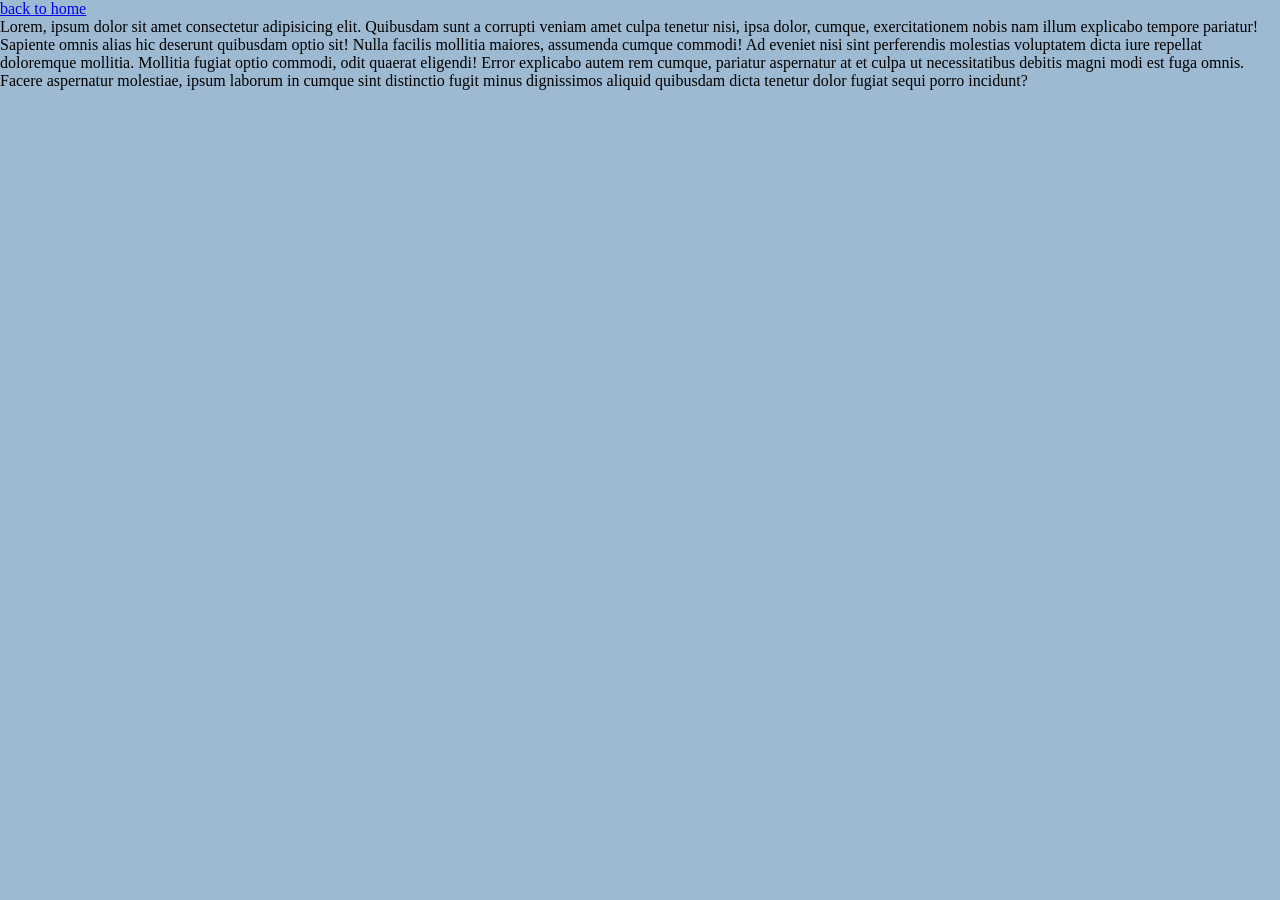
==== about.html @ 4a15c901 "2nd version" ====
<!DOCTYPE html>
<html lang="en">
<head>
    <meta charset="UTF-8">
    <meta name="viewport" content="width=device-width, initial-scale=1.0">
    <title>Document</title>
    <a href="index.html">back to home</a>
    <link rel="stylesheet" href="style.css">
</head>
<body>
    <p>Lorem, ipsum dolor sit amet consectetur adipisicing elit. Quibusdam sunt a corrupti veniam amet culpa tenetur nisi, ipsa dolor, cumque, exercitationem nobis nam illum explicabo tempore pariatur! Sapiente omnis alias hic deserunt quibusdam optio sit! Nulla facilis mollitia maiores, assumenda cumque commodi! Ad eveniet nisi sint perferendis molestias voluptatem dicta iure repellat doloremque mollitia. Mollitia fugiat optio commodi, odit quaerat eligendi! Error explicabo autem rem cumque, pariatur aspernatur at et culpa ut necessitatibus debitis magni modi est fuga omnis. Facere aspernatur molestiae, ipsum laborum in cumque sint distinctio fugit minus dignissimos aliquid quibusdam dicta tenetur dolor fugiat sequi porro incidunt?</p>
</body>
</html>
---- style.css ----
*{
    background-color:rgb(158, 186, 210);
    margin: 0;
    padding: 0;
}
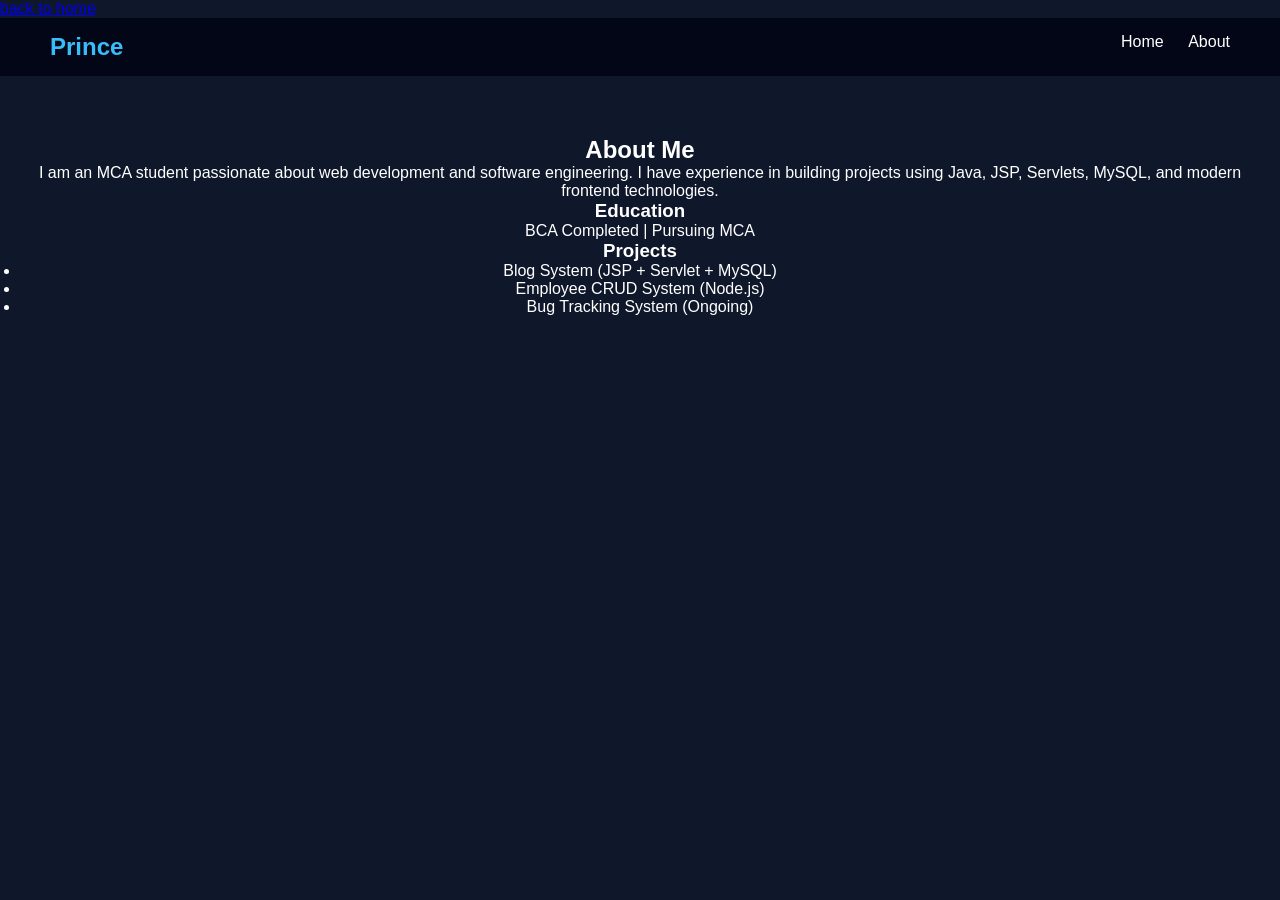
==== commit 15f8e774: "3rd version" ====
--- a/about.html
+++ b/about.html
@@ -8,6 +8,34 @@
     <link rel="stylesheet" href="style.css">
 </head>
 <body>
-    <p>Lorem, ipsum dolor sit amet consectetur adipisicing elit. Quibusdam sunt a corrupti veniam amet culpa tenetur nisi, ipsa dolor, cumque, exercitationem nobis nam illum explicabo tempore pariatur! Sapiente omnis alias hic deserunt quibusdam optio sit! Nulla facilis mollitia maiores, assumenda cumque commodi! Ad eveniet nisi sint perferendis molestias voluptatem dicta iure repellat doloremque mollitia. Mollitia fugiat optio commodi, odit quaerat eligendi! Error explicabo autem rem cumque, pariatur aspernatur at et culpa ut necessitatibus debitis magni modi est fuga omnis. Facere aspernatur molestiae, ipsum laborum in cumque sint distinctio fugit minus dignissimos aliquid quibusdam dicta tenetur dolor fugiat sequi porro incidunt?</p>
+    
+     <!-- Navbar -->
+    <nav>
+        <h2 class="logo">Prince</h2>
+        <div class="nav-links">
+            <a href="index.html">Home</a>
+            <a href="about.html" class="active">About</a>
+        </div>
+    </nav>
+
+    <!-- About Section -->
+    <section class="section">
+        <h2>About Me</h2>
+        <p>
+            I am an MCA student passionate about web development and software engineering.
+            I have experience in building projects using Java, JSP, Servlets, MySQL, and modern frontend technologies.
+        </p>
+
+        <h3>Education</h3>
+        <p>BCA Completed | Pursuing MCA</p>
+
+        <h3>Projects</h3>
+        <ul>
+            <li>Blog System (JSP + Servlet + MySQL)</li>
+            <li>Employee CRUD System (Node.js)</li>
+            <li>Bug Tracking System (Ongoing)</li>
+        </ul>
+    </section>
+    
 </body>
 </html>
--- a/style.css
+++ b/style.css
@@ -1,5 +1,87 @@
-*{
-    background-color:rgb(158, 186, 210);
+/* Reset */
+* {
     margin: 0;
     padding: 0;
+    box-sizing: border-box;
+}
+
+/* Body */
+body {
+    font-family: Arial, sans-serif;
+    background: #0f172a;
+    color: white;
+}
+
+/* Navbar */
+nav {
+    display: flex;
+    justify-content: space-between;
+    padding: 15px 50px;
+    background: #020617;
+}
+
+.logo {
+    color: #38bdf8;
+}
+
+.nav-links a {
+    margin-left: 20px;
+    text-decoration: none;
+    color: white;
+    transition: 0.3s;
+}
+
+.nav-links a:hover,
+.active {
+    color: #38bdf8;
+}
+
+/* Hero */
+.hero {
+    text-align: center;
+    padding: 100px 20px;
+}
+
+.hero span {
+    color: #38bdf8;
+}
+
+.btn {
+    display: inline-block;
+    margin-top: 20px;
+    padding: 10px 20px;
+    background: #38bdf8;
+    color: black;
+    text-decoration: none;
+    border-radius: 5px;
+}
+
+/* Section */
+.section {
+    padding: 60px 20px;
+    text-align: center;
+}
+
+/* Cards */
+.cards {
+    display: flex;
+    justify-content: center;
+    flex-wrap: wrap;
+    gap: 15px;
+    margin-top: 20px;
+}
+
+.card {
+    background: #1e293b;
+    padding: 20px;
+    border-radius: 8px;
+    width: 120px;
+}
+
+/* Footer */
+footer {
+    text-align: center;
+    padding: 20px;
+    background: #020617;
+    margin-top: 30px;
 }
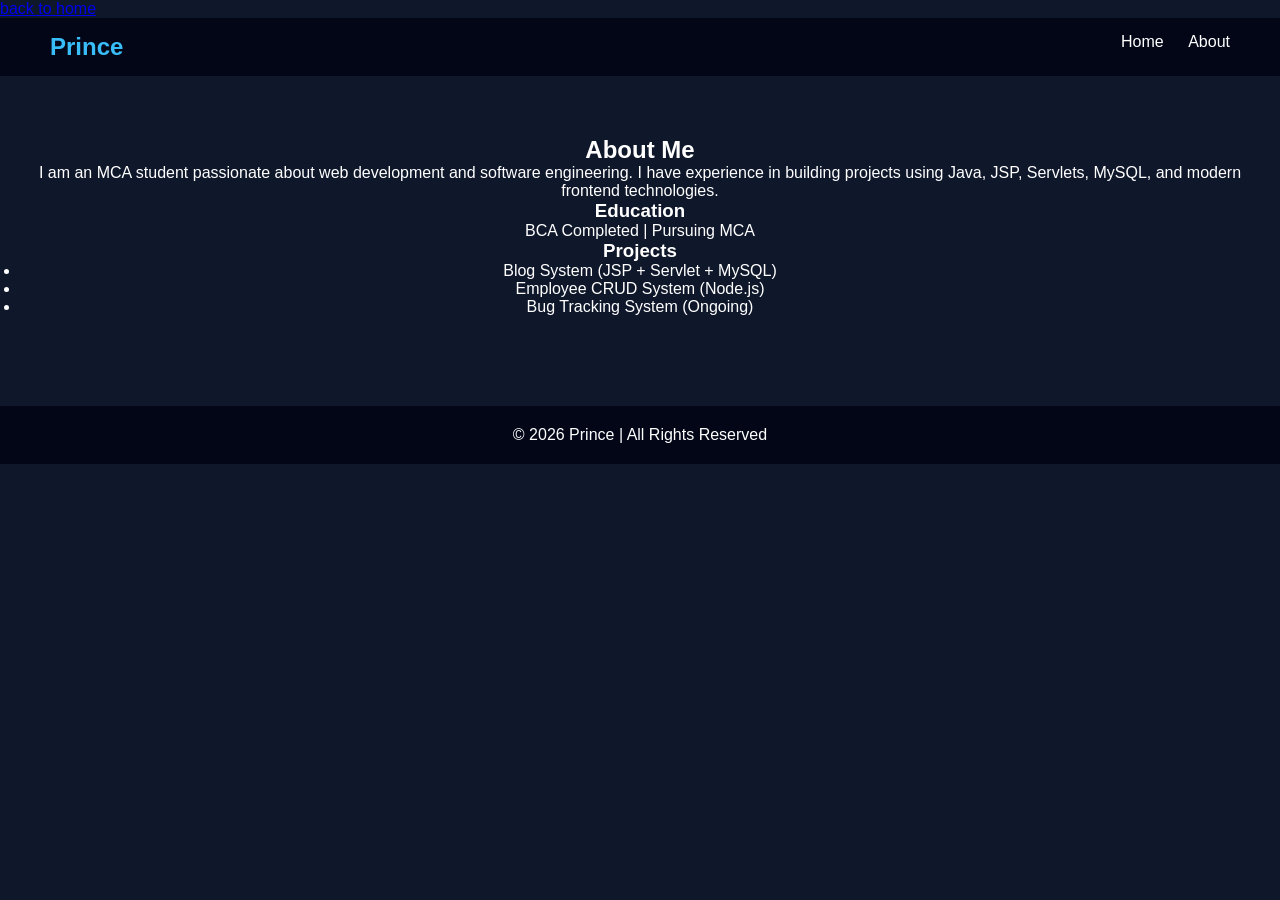
==== commit 69aa1cf0: "4th version" ====
--- a/about.html
+++ b/about.html
@@ -36,6 +36,11 @@
             <li>Bug Tracking System (Ongoing)</li>
         </ul>
     </section>
+
+     <!-- Footer -->
+    <footer>
+        <p>© 2026 Prince | All Rights Reserved</p>
+    </footer>
     
 </body>
 </html>
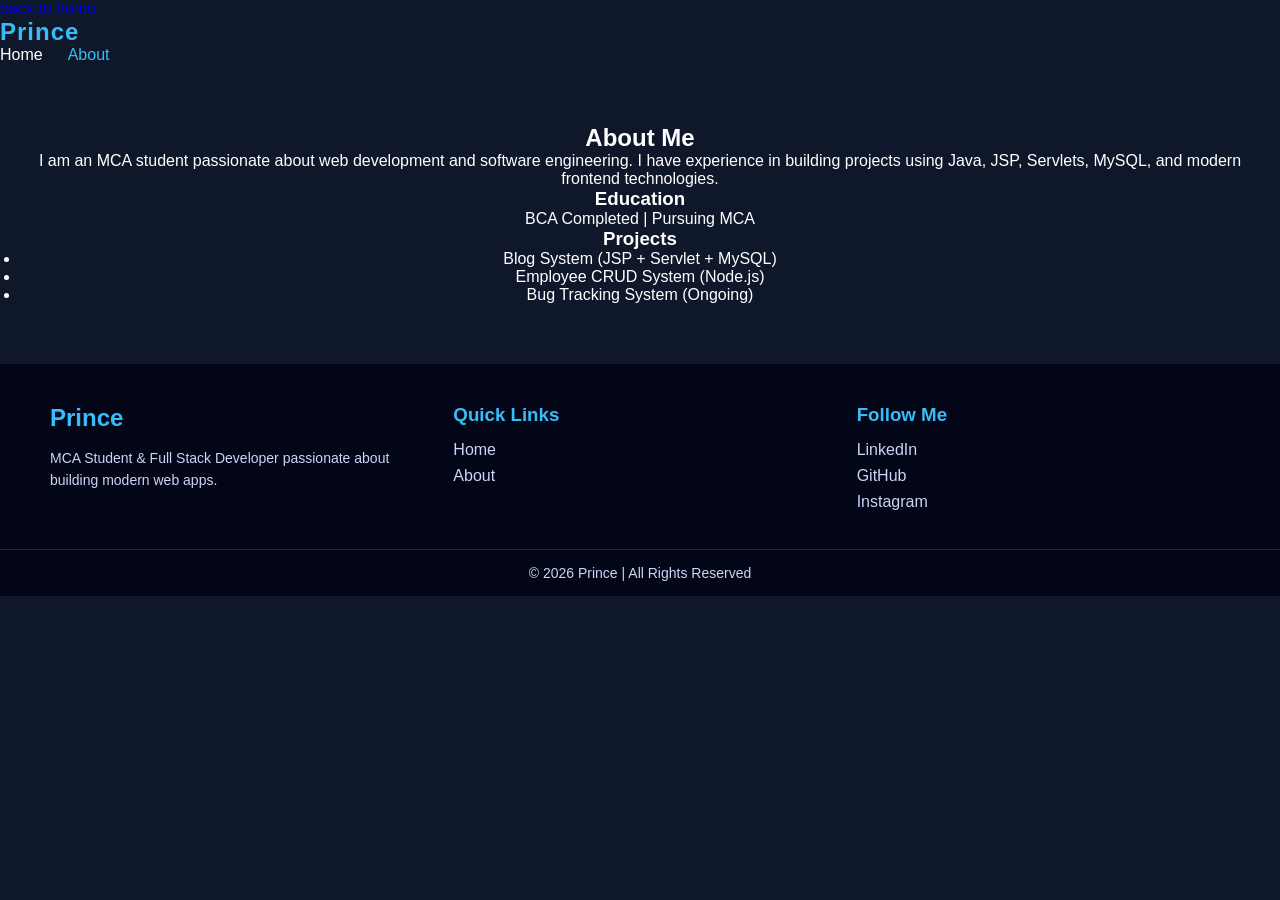
==== commit 12cbaffc: "footer updated" ====
--- a/about.html
+++ b/about.html
@@ -38,9 +38,36 @@
     </section>
 
      <!-- Footer -->
-    <footer>
+    <footer class="footer">
+    <div class="footer-container">
+
+        <!-- Left -->
+        <div class="footer-col">
+            <h2>Prince</h2>
+            <p>MCA Student & Full Stack Developer passionate about building modern web apps.</p>
+        </div>
+
+        <!-- Middle -->
+        <div class="footer-col">
+            <h3>Quick Links</h3>
+            <a href="index.html">Home</a>
+            <a href="about.html">About</a>
+        </div>
+
+        <!-- Right -->
+        <div class="footer-col">
+            <h3>Follow Me</h3>
+            <a href="#">LinkedIn</a>
+            <a href="#">GitHub</a>
+            <a href="#">Instagram</a>
+        </div>
+
+    </div>
+
+    <div class="footer-bottom">
         <p>© 2026 Prince | All Rights Reserved</p>
-    </footer>
-    
+    </div>
+</footer>
+
 </body>
 </html>
--- a/style.css
+++ b/style.css
@@ -13,27 +13,75 @@
 }
 
 /* Navbar */
-nav {
+/* Navbar */
+.navbar {
     display: flex;
     justify-content: space-between;
+    align-items: center;
     padding: 15px 50px;
-    background: #020617;
+    background: rgba(2, 6, 23, 0.9);
+    backdrop-filter: blur(10px);
+    position: sticky;
+    top: 0;
+    z-index: 100;
 }
 
+/* Logo */
 .logo {
+    color: #38bdf8;
+    font-size: 24px;
+    font-weight: bold;
+    letter-spacing: 1px;
+}
+
+/* Nav Links */
+.nav-links {
+    list-style: none;
+    display: flex;
+    align-items: center;
+    gap: 25px;
+}
+
+.nav-links a {
+    text-decoration: none;
+    color: white;
+    font-size: 16px;
+    position: relative;
+    transition: 0.3s;
+}
+
+/* Underline hover effect */
+.nav-links a::after {
+    content: "";
+    position: absolute;
+    width: 0%;
+    height: 2px;
+    background: #38bdf8;
+    left: 0;
+    bottom: -5px;
+    transition: 0.3s;
+}
+
+.nav-links a:hover::after {
+    width: 100%;
+}
+
+/* Active link */
+.nav-links .active {
     color: #38bdf8;
 }
 
-.nav-links a {
-    margin-left: 20px;
-    text-decoration: none;
-    color: white;
-    transition: 0.3s;
+/* Contact Button */
+.contact-btn {
+    background: #38bdf8;
+    color: black !important;
+    padding: 8px 15px;
+    border-radius: 5px;
+    font-weight: bold;
 }
 
-.nav-links a:hover,
-.active {
-    color: #38bdf8;
+.contact-btn:hover {
+    background: #0ea5e9;
 }
 
 /* Hero */
@@ -79,9 +127,56 @@
 }
 
 /* Footer */
-footer {
+.footer {
+    background: #020617;
+    color: #cbd5f5;
+    padding-top: 40px;
+}
+
+/* Container */
+.footer-container {
+    display: flex;
+    justify-content: space-between;
+    flex-wrap: wrap;
+    padding: 0 50px 30px;
+    gap: 30px;
+}
+
+/* Columns */
+.footer-col {
+    flex: 1;
+    min-width: 200px;
+}
+
+.footer-col h2,
+.footer-col h3 {
+    color: #38bdf8;
+    margin-bottom: 15px;
+}
+
+.footer-col p {
+    font-size: 14px;
+    line-height: 1.6;
+}
+
+/* Links */
+.footer-col a {
+    display: block;
+    text-decoration: none;
+    color: #cbd5f5;
+    margin-bottom: 8px;
+    transition: 0.3s;
+}
+
+.footer-col a:hover {
+    color: #38bdf8;
+    padding-left: 5px;
+}
+
+/* Bottom */
+.footer-bottom {
     text-align: center;
-    padding: 20px;
-    background: #020617;
-    margin-top: 30px;
+    border-top: 1px solid #1e293b;
+    padding: 15px;
+    font-size: 14px;
 }
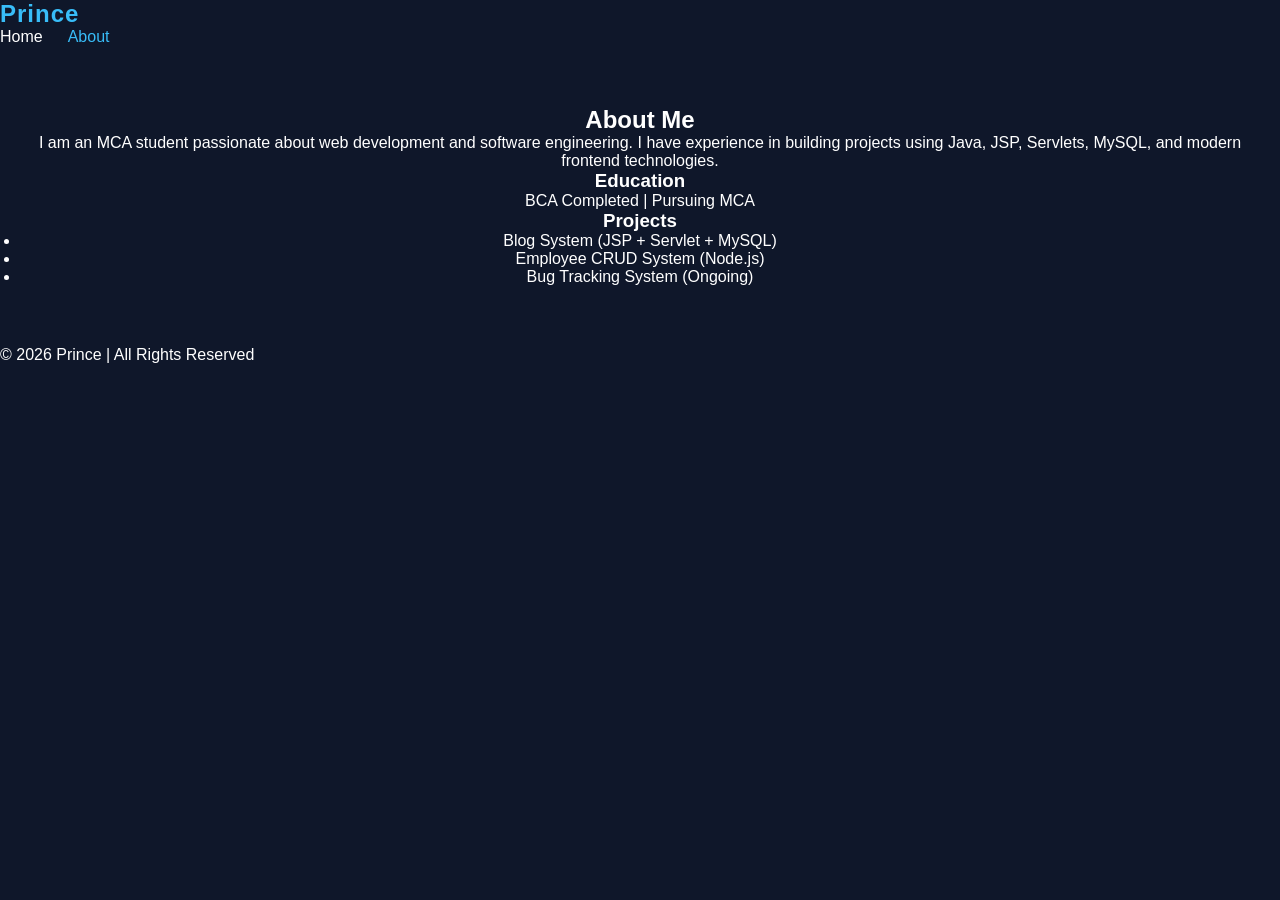
==== commit 73c16205: "removal of header links" ====
--- a/about.html
+++ b/about.html
@@ -4,7 +4,6 @@
     <meta charset="UTF-8">
     <meta name="viewport" content="width=device-width, initial-scale=1.0">
     <title>Document</title>
-    <a href="index.html">back to home</a>
     <link rel="stylesheet" href="style.css">
 </head>
 <body>
@@ -38,36 +37,9 @@
     </section>
 
      <!-- Footer -->
-    <footer class="footer">
-    <div class="footer-container">
-
-        <!-- Left -->
-        <div class="footer-col">
-            <h2>Prince</h2>
-            <p>MCA Student & Full Stack Developer passionate about building modern web apps.</p>
-        </div>
-
-        <!-- Middle -->
-        <div class="footer-col">
-            <h3>Quick Links</h3>
-            <a href="index.html">Home</a>
-            <a href="about.html">About</a>
-        </div>
-
-        <!-- Right -->
-        <div class="footer-col">
-            <h3>Follow Me</h3>
-            <a href="#">LinkedIn</a>
-            <a href="#">GitHub</a>
-            <a href="#">Instagram</a>
-        </div>
-
-    </div>
-
-    <div class="footer-bottom">
+    <footer>
         <p>© 2026 Prince | All Rights Reserved</p>
-    </div>
-</footer>
-
+    </footer>
+    
 </body>
 </html>
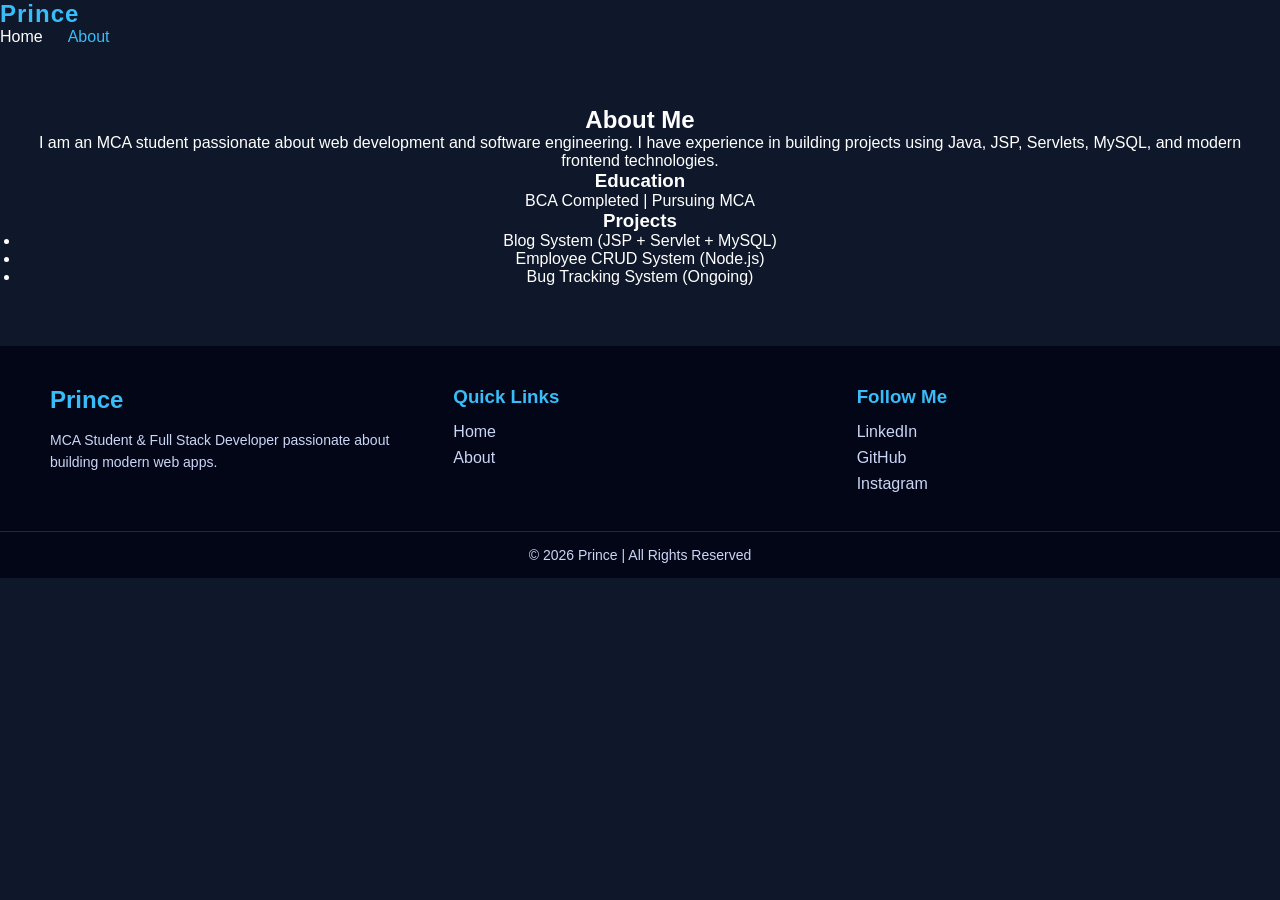
==== commit 21cc4fce: "Merge branch 'main' of https://github.com/Prince-20451/Portfolio-site" ====
--- a/about.html
+++ b/about.html
@@ -37,9 +37,36 @@
     </section>
 
      <!-- Footer -->
-    <footer>
+    <footer class="footer">
+    <div class="footer-container">
+
+        <!-- Left -->
+        <div class="footer-col">
+            <h2>Prince</h2>
+            <p>MCA Student & Full Stack Developer passionate about building modern web apps.</p>
+        </div>
+
+        <!-- Middle -->
+        <div class="footer-col">
+            <h3>Quick Links</h3>
+            <a href="index.html">Home</a>
+            <a href="about.html">About</a>
+        </div>
+
+        <!-- Right -->
+        <div class="footer-col">
+            <h3>Follow Me</h3>
+            <a href="#">LinkedIn</a>
+            <a href="#">GitHub</a>
+            <a href="#">Instagram</a>
+        </div>
+
+    </div>
+
+    <div class="footer-bottom">
         <p>© 2026 Prince | All Rights Reserved</p>
-    </footer>
-    
+    </div>
+</footer>
+
 </body>
 </html>
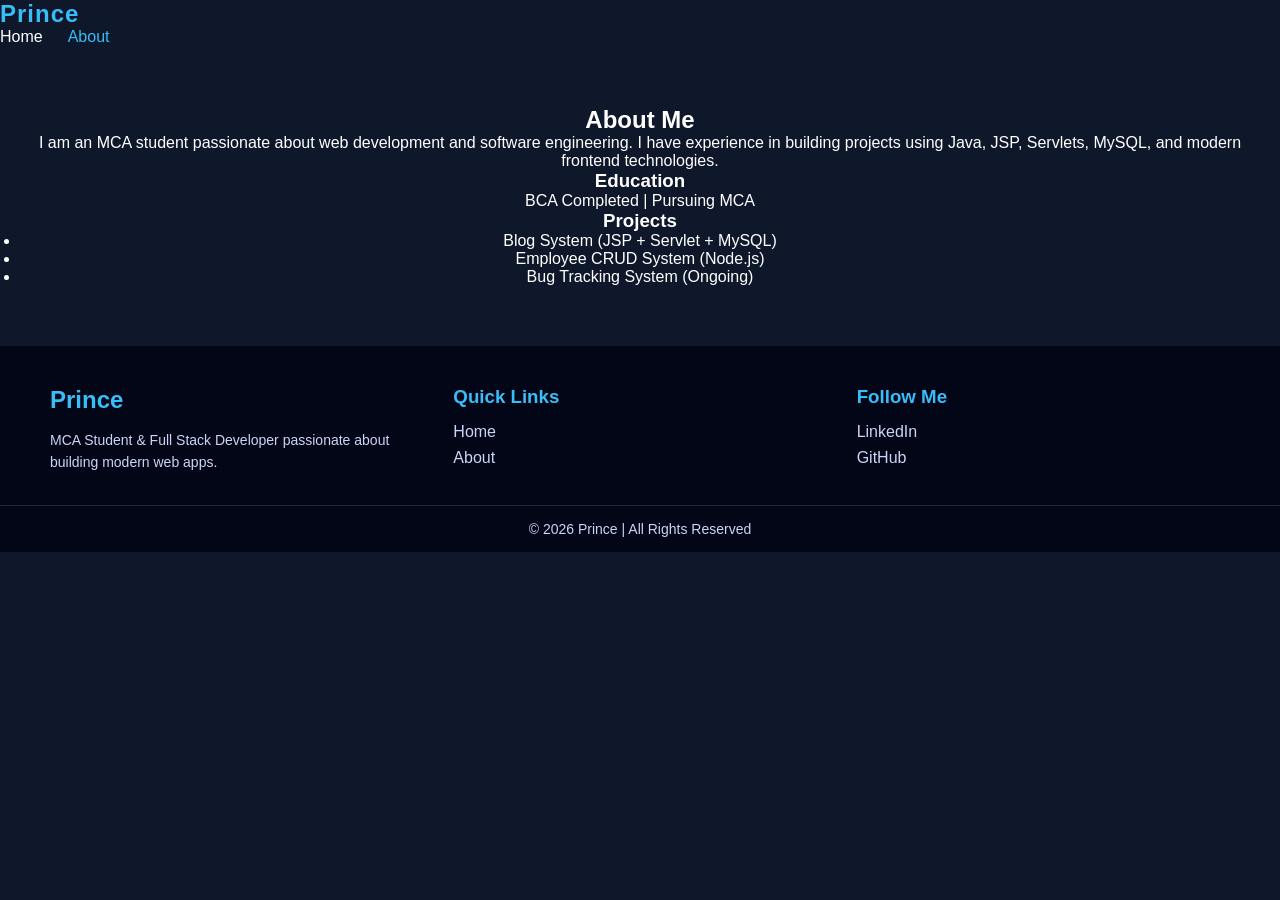
==== commit f61914ec: "Remove Instagram link from footer Removed Instagram link from the footer." ====
--- a/about.html
+++ b/about.html
@@ -58,7 +58,6 @@
             <h3>Follow Me</h3>
             <a href="#">LinkedIn</a>
             <a href="#">GitHub</a>
-            <a href="#">Instagram</a>
         </div>
 
     </div>
@@ -69,4 +68,4 @@
 </footer>
 
 </body>
-</html>+</html>
